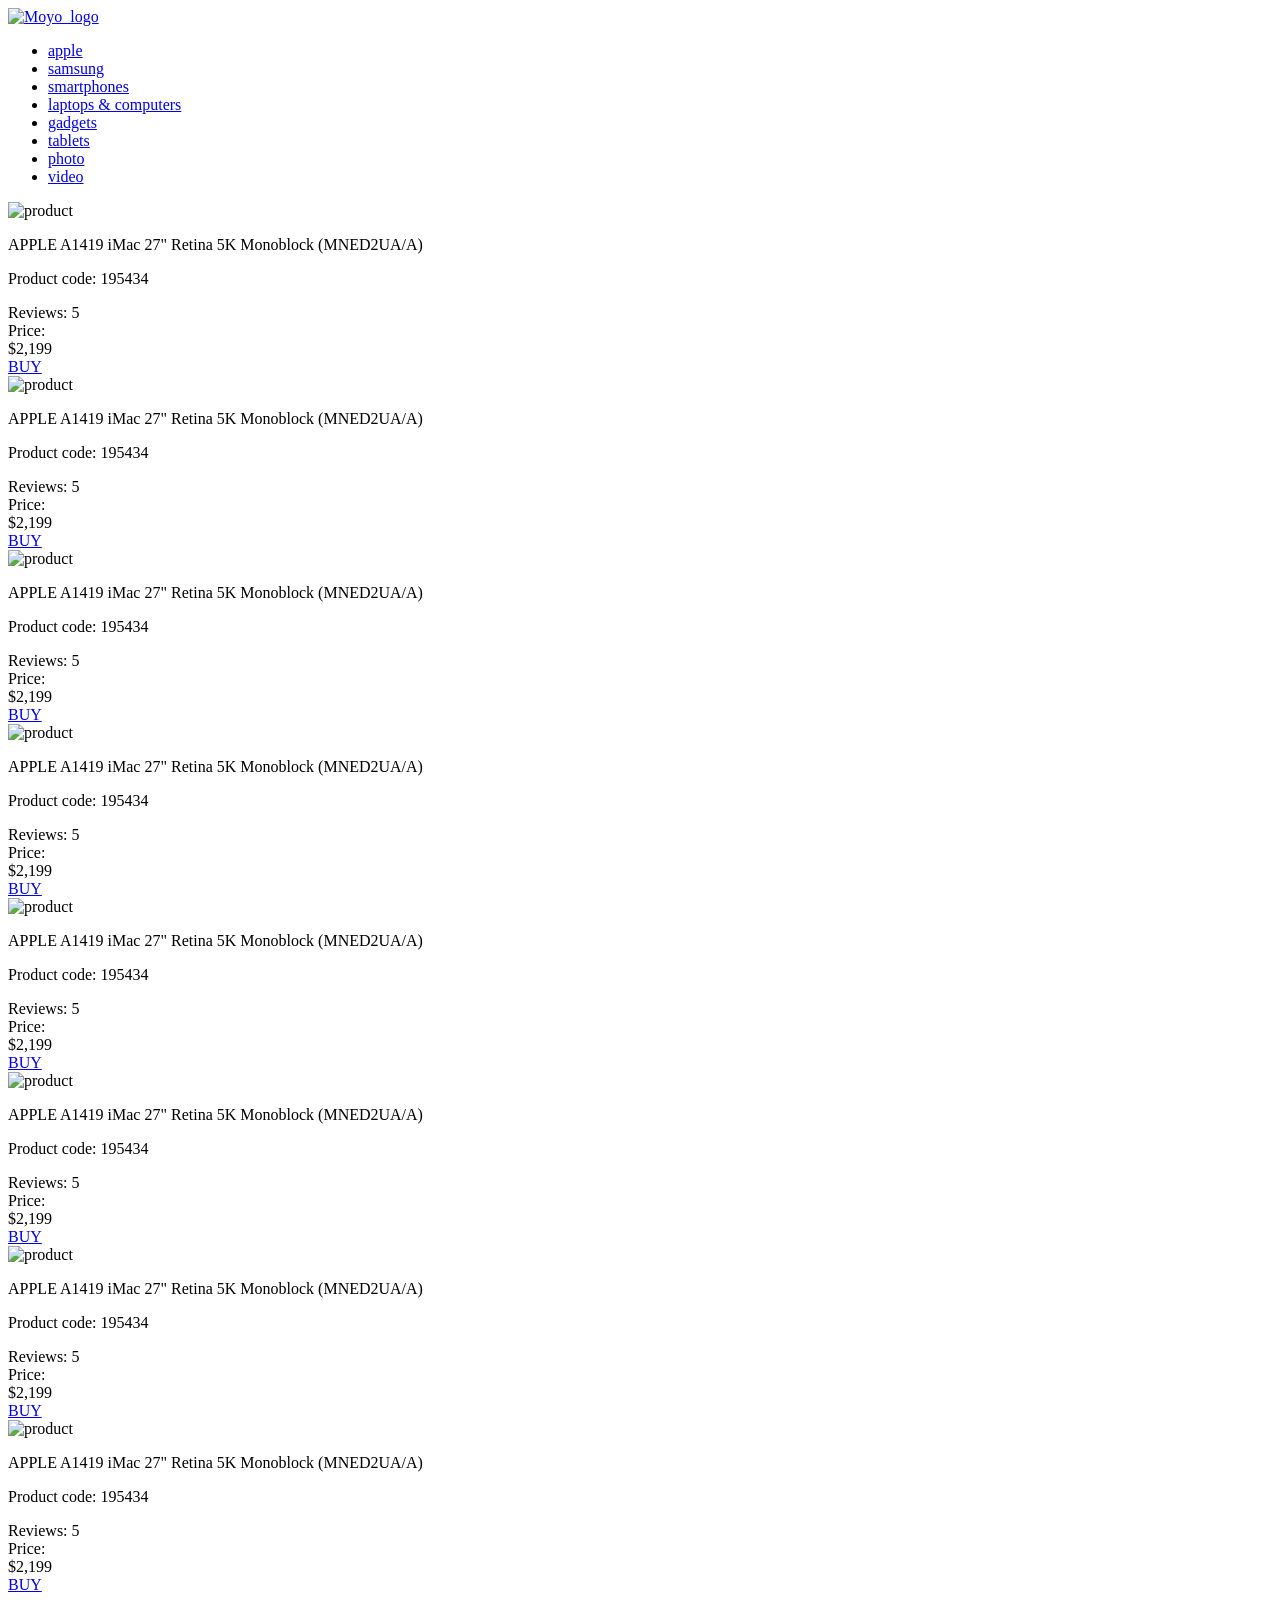
==== src/index.html @ 7978ebcf "first draft" ====
<!-- #region head -->
<!doctype html>
<html lang="en">
  <head>
    <meta charset="UTF-8" />
    <meta
      name="viewport"
      content="width=device-width, initial-scale=1.0"
    />
    <title>Catalog</title>
    <link
      rel="preconnect"
      href="https://fonts.gstatic.com"
    />
    <link
      href="https://fonts.googleapis.com/css2?family=Roboto:wght@400;500;700&display=swap"
      rel="stylesheet"
    />
    <link
      rel="stylesheet"
      href="styles/index.scss"
    />
  </head>
  <!-- #endregion -->
  <body>
    <!-- #region header -->
    <header class="header">
      <a href="https://www.moyo.ua">
        <img
          src="images/logo.png"
          alt="Moyo_logo"
          class="logo"
        />
      </a>
      <nav class="nav">
        <ul class="nav__list">
          <li class="nav__item">
            <a
              href="#apple"
              class="nav__link"
            >
              apple
            </a>
          </li>
          <li class="nav__item">
            <a
              href="#samsung"
              class="nav__link"
            >
              samsung
            </a>
          </li>
          <li class="nav__item">
            <a
              href="#smartphones"
              class="nav__link"
            >
              smartphones
            </a>
          </li>
          <li class="nav__item">
            <a
              href="#laptops&computers"
              class="nav__link is-active"
              data-qa="nav-hover"
            >
              laptops & computers
            </a>
          </li>
          <li class="nav__item">
            <a
              href="#gadgets"
              class="nav__link"
            >
              gadgets
            </a>
          </li>
          <li class="nav__item">
            <a
              href="#tablets"
              class="nav__link"
            >
              tablets
            </a>
          </li>
          <li class="nav__item">
            <a
              href="#photo"
              class="nav__link"
            >
              photo
            </a>
          </li>
          <li class="nav__item">
            <a
              href="#video"
              class="nav__link"
            >
              video
            </a>
          </li>
        </ul>
      </nav>
    </header>
    <!-- #endregion -->
    <!-- #region main -->
    <main class="catalog">
      <!-- #region card 1 -->
      <div
        class="card"
        data-qa="card"
      >
        <img
          src="./images/imac.jpeg"
          alt="product"
          class="card__img"
        />

        <div class="card__content">
          <p class="card__content-title">
            APPLE A1419 iMac 27" Retina 5K Monoblock (MNED2UA/A)
          </p>
          <p class="card__content-code">Product code: 195434</p>
        </div>

        <div class="card__rating-row">
          <div class="stars stars--4">
            <div class="stars__star"></div>
            <div class="stars__star"></div>
            <div class="stars__star"></div>
            <div class="stars__star"></div>
            <div class="stars__star"></div>
          </div>

          <div class="card__reviews">Reviews: 5</div>
        </div>

        <div class="card__footer">
          <div class="card__price-label">Price:</div>

          <div class="card__price-value">$2,199</div>
        </div>

        <a
          href="#"
          class="card__button"
          data-qa="card-hover"
        >
          BUY
        </a>
      </div>
      <!-- #endregion -->
      <!-- #region card 2 -->
      <div class="card">
        <img
          src="./images/imac.jpeg"
          alt="product"
          class="card__img"
        />

        <div class="card__content">
          <p class="card__content-title">
            APPLE A1419 iMac 27" Retina 5K Monoblock (MNED2UA/A)
          </p>
          <p class="card__content-code">Product code: 195434</p>
        </div>

        <div class="card__rating-row">
          <div class="stars stars--4">
            <div class="stars__star"></div>
            <div class="stars__star"></div>
            <div class="stars__star"></div>
            <div class="stars__star"></div>
            <div class="stars__star"></div>
          </div>

          <div class="card__reviews">Reviews: 5</div>
        </div>

        <div class="card__footer">
          <div class="card__price-label">Price:</div>

          <div class="card__price-value">$2,199</div>
        </div>

        <a
          href="#"
          class="card__button"
          data-qa="hover"
        >
          BUY
        </a>
      </div>
      <!-- #endregion -->
      <!-- #region card 3 -->
      <div class="card">
        <img
          src="./images/imac.jpeg"
          alt="product"
          class="card__img"
        />

        <div class="card__content">
          <p class="card__content-title">
            APPLE A1419 iMac 27" Retina 5K Monoblock (MNED2UA/A)
          </p>
          <p class="card__content-code">Product code: 195434</p>
        </div>

        <div class="card__rating-row">
          <div class="stars stars--4">
            <div class="stars__star"></div>
            <div class="stars__star"></div>
            <div class="stars__star"></div>
            <div class="stars__star"></div>
            <div class="stars__star"></div>
          </div>

          <div class="card__reviews">Reviews: 5</div>
        </div>

        <div class="card__footer">
          <div class="card__price-label">Price:</div>

          <div class="card__price-value">$2,199</div>
        </div>

        <a
          href="#"
          class="card__button"
          data-qa="hover"
        >
          BUY
        </a>
      </div>
      <!-- #endregion -->
      <!-- #region card 4 -->
      <div class="card">
        <img
          src="./images/imac.jpeg"
          alt="product"
          class="card__img"
        />

        <div class="card__content">
          <p class="card__content-title">
            APPLE A1419 iMac 27" Retina 5K Monoblock (MNED2UA/A)
          </p>
          <p class="card__content-code">Product code: 195434</p>
        </div>

        <div class="card__rating-row">
          <div class="stars stars--4">
            <div class="stars__star"></div>
            <div class="stars__star"></div>
            <div class="stars__star"></div>
            <div class="stars__star"></div>
            <div class="stars__star"></div>
          </div>

          <div class="card__reviews">Reviews: 5</div>
        </div>

        <div class="card__footer">
          <div class="card__price-label">Price:</div>

          <div class="card__price-value">$2,199</div>
        </div>

        <a
          href="#"
          class="card__button"
          data-qa="hover"
        >
          BUY
        </a>
      </div>
      <!-- #endregion -->
      <!-- #region card 5 -->
      <div class="card">
        <img
          src="./images/imac.jpeg"
          alt="product"
          class="card__img"
        />

        <div class="card__content">
          <p class="card__content-title">
            APPLE A1419 iMac 27" Retina 5K Monoblock (MNED2UA/A)
          </p>
          <p class="card__content-code">Product code: 195434</p>
        </div>

        <div class="card__rating-row">
          <div class="stars stars--4">
            <div class="stars__star"></div>
            <div class="stars__star"></div>
            <div class="stars__star"></div>
            <div class="stars__star"></div>
            <div class="stars__star"></div>
          </div>

          <div class="card__reviews">Reviews: 5</div>
        </div>

        <div class="card__footer">
          <div class="card__price-label">Price:</div>

          <div class="card__price-value">$2,199</div>
        </div>

        <a
          href="#"
          class="card__button"
          data-qa="hover"
        >
          BUY
        </a>
      </div>
      <!-- #endregion -->
      <!-- #region card 6 -->
      <div class="card">
        <img
          src="./images/imac.jpeg"
          alt="product"
          class="card__img"
        />

        <div class="card__content">
          <p class="card__content-title">
            APPLE A1419 iMac 27" Retina 5K Monoblock (MNED2UA/A)
          </p>
          <p class="card__content-code">Product code: 195434</p>
        </div>

        <div class="card__rating-row">
          <div class="stars stars--4">
            <div class="stars__star"></div>
            <div class="stars__star"></div>
            <div class="stars__star"></div>
            <div class="stars__star"></div>
            <div class="stars__star"></div>
          </div>

          <div class="card__reviews">Reviews: 5</div>
        </div>

        <div class="card__footer">
          <div class="card__price-label">Price:</div>

          <div class="card__price-value">$2,199</div>
        </div>

        <a
          href="#"
          class="card__button"
          data-qa="hover"
        >
          BUY
        </a>
      </div>
      <!-- #endregion -->
      <!-- #region card 7 -->
      <div class="card">
        <img
          src="./images/imac.jpeg"
          alt="product"
          class="card__img"
        />

        <div class="card__content">
          <p class="card__content-title">
            APPLE A1419 iMac 27" Retina 5K Monoblock (MNED2UA/A)
          </p>
          <p class="card__content-code">Product code: 195434</p>
        </div>

        <div class="card__rating-row">
          <div class="stars stars--4">
            <div class="stars__star"></div>
            <div class="stars__star"></div>
            <div class="stars__star"></div>
            <div class="stars__star"></div>
            <div class="stars__star"></div>
          </div>

          <div class="card__reviews">Reviews: 5</div>
        </div>

        <div class="card__footer">
          <div class="card__price-label">Price:</div>

          <div class="card__price-value">$2,199</div>
        </div>

        <a
          href="#"
          class="card__button"
          data-qa="hover"
        >
          BUY
        </a>
      </div>
      <!-- #endregion -->
      <!-- #region card 8 -->
      <div class="card">
        <img
          src="./images/imac.jpeg"
          alt="product"
          class="card__img"
        />

        <div class="card__content">
          <p class="card__content-title">
            APPLE A1419 iMac 27" Retina 5K Monoblock (MNED2UA/A)
          </p>
          <p class="card__content-code">Product code: 195434</p>
        </div>

        <div class="card__rating-row">
          <div class="stars stars--4">
            <div class="stars__star"></div>
            <div class="stars__star"></div>
            <div class="stars__star"></div>
            <div class="stars__star"></div>
            <div class="stars__star"></div>
          </div>

          <div class="card__reviews">Reviews: 5</div>
        </div>

        <div class="card__footer">
          <div class="card__price-label">Price:</div>

          <div class="card__price-value">$2,199</div>
        </div>

        <a
          href="#"
          class="card__button"
          data-qa="hover"
        >
          BUY
        </a>
      </div>
      <!-- #endregion -->
    </main>
    <!-- #endregion -->
  </body>
</html>
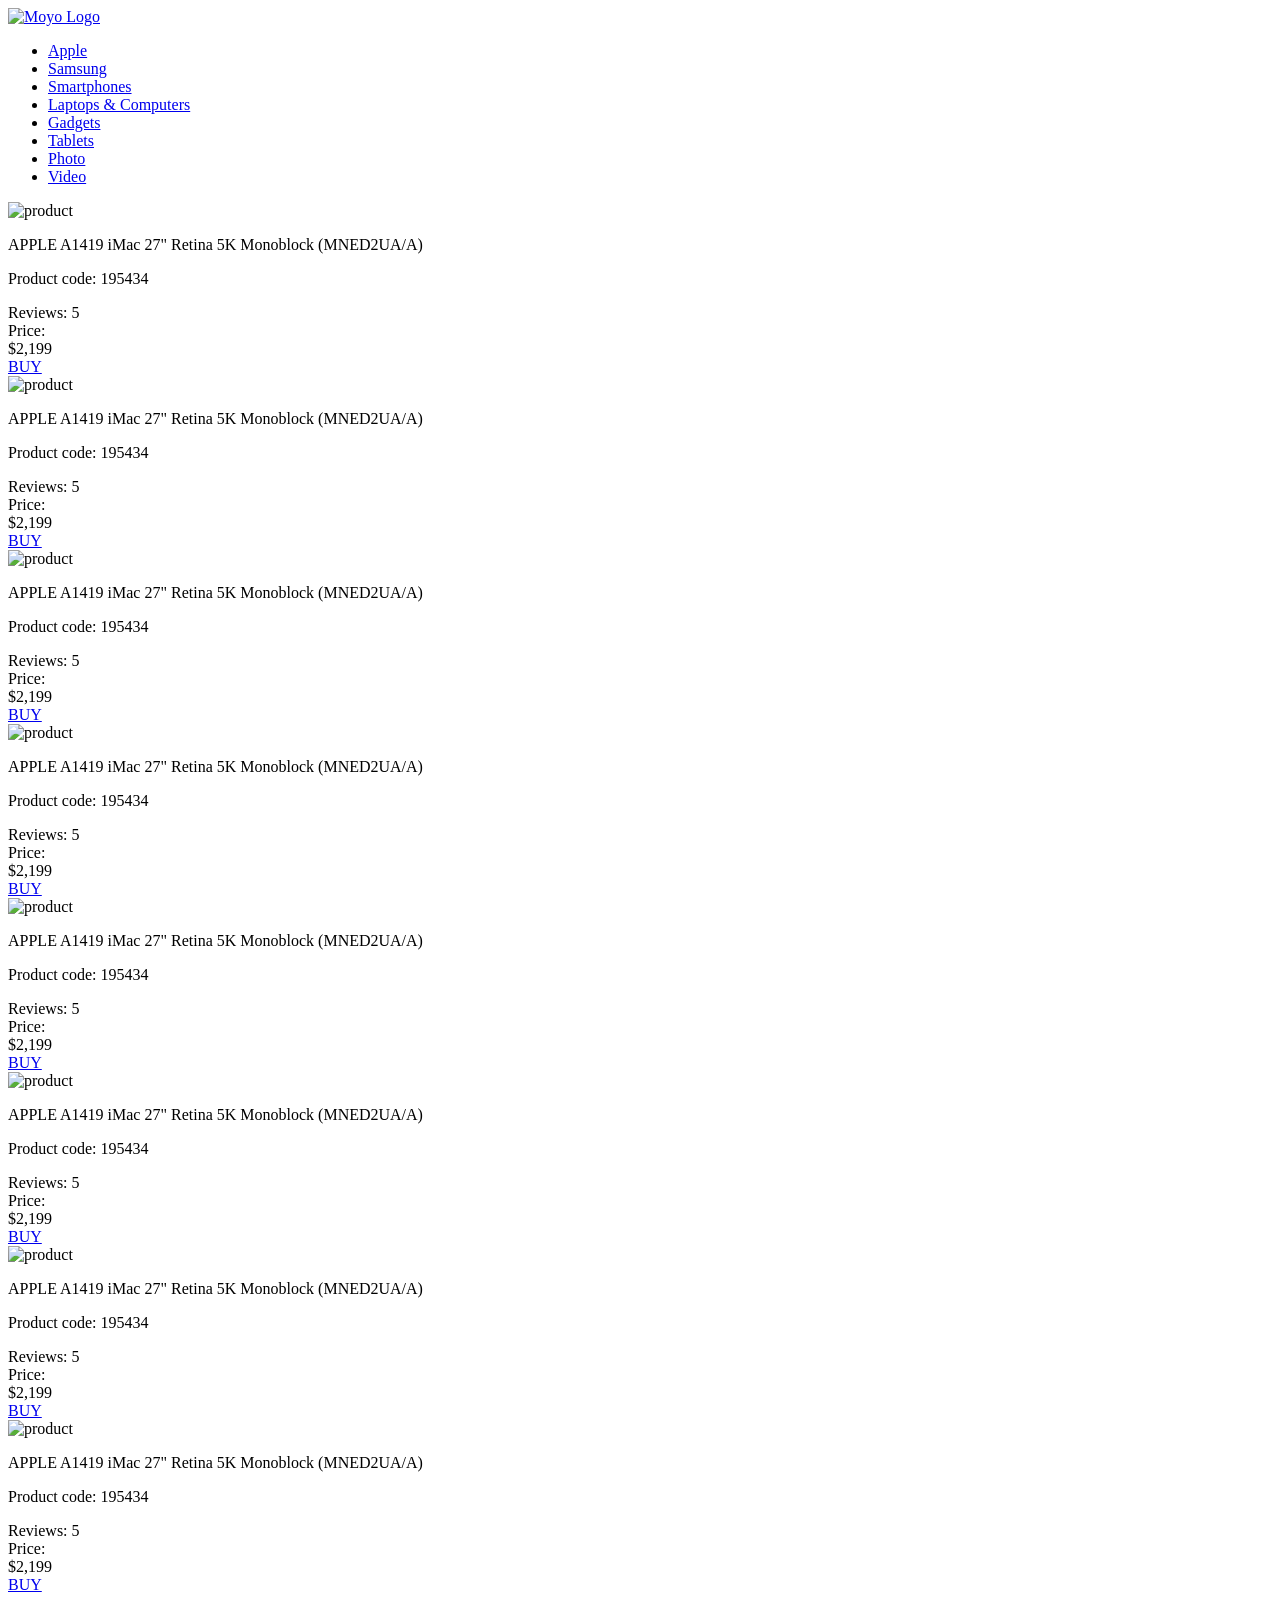
==== commit dfe6887e: "fixes" ====
--- a/src/index.html
+++ b/src/index.html
@@ -25,78 +25,89 @@
   <body>
     <!-- #region header -->
     <header class="header">
-      <a href="https://www.moyo.ua">
+      <a
+        href="#top"
+        class="header__logo"
+      >
         <img
           src="images/logo.png"
-          alt="Moyo_logo"
-          class="logo"
+          alt="Moyo Logo"
+          class="header__img"
         />
       </a>
+
       <nav class="nav">
         <ul class="nav__list">
           <li class="nav__item">
             <a
               href="#apple"
-              class="nav__link"
-            >
-              apple
-            </a>
-          </li>
+              class="is-active nav__link"
+            >
+              Apple
+            </a>
+          </li>
+
           <li class="nav__item">
             <a
               href="#samsung"
               class="nav__link"
             >
-              samsung
-            </a>
-          </li>
+              Samsung
+            </a>
+          </li>
+
           <li class="nav__item">
             <a
               href="#smartphones"
               class="nav__link"
             >
-              smartphones
-            </a>
-          </li>
+              Smartphones
+            </a>
+          </li>
+
           <li class="nav__item">
             <a
               href="#laptops&computers"
-              class="nav__link is-active"
+              class="nav__link"
               data-qa="nav-hover"
             >
-              laptops & computers
-            </a>
-          </li>
+              Laptops & Computers
+            </a>
+          </li>
+
           <li class="nav__item">
             <a
               href="#gadgets"
               class="nav__link"
             >
-              gadgets
-            </a>
-          </li>
+              Gadgets
+            </a>
+          </li>
+
           <li class="nav__item">
             <a
               href="#tablets"
               class="nav__link"
             >
-              tablets
-            </a>
-          </li>
+              Tablets
+            </a>
+          </li>
+
           <li class="nav__item">
             <a
               href="#photo"
               class="nav__link"
             >
-              photo
-            </a>
-          </li>
+              Photo
+            </a>
+          </li>
+
           <li class="nav__item">
             <a
               href="#video"
               class="nav__link"
             >
-              video
+              Video
             </a>
           </li>
         </ul>
@@ -105,9 +116,8 @@
     <!-- #endregion -->
     <!-- #region main -->
     <main class="catalog">
-      <!-- #region card 1 -->
       <div
-        class="card"
+        class="catalog__item card"
         data-qa="card"
       >
         <img
@@ -132,7 +142,7 @@
             <div class="stars__star"></div>
           </div>
 
-          <div class="card__reviews">Reviews: 5</div>
+          <div class="card__revies">Reviews: 5</div>
         </div>
 
         <div class="card__footer">
@@ -149,301 +159,279 @@
           BUY
         </a>
       </div>
-      <!-- #endregion -->
-      <!-- #region card 2 -->
-      <div class="card">
-        <img
-          src="./images/imac.jpeg"
-          alt="product"
-          class="card__img"
-        />
-
-        <div class="card__content">
-          <p class="card__content-title">
-            APPLE A1419 iMac 27" Retina 5K Monoblock (MNED2UA/A)
-          </p>
-          <p class="card__content-code">Product code: 195434</p>
-        </div>
-
-        <div class="card__rating-row">
-          <div class="stars stars--4">
-            <div class="stars__star"></div>
-            <div class="stars__star"></div>
-            <div class="stars__star"></div>
-            <div class="stars__star"></div>
-            <div class="stars__star"></div>
-          </div>
-
-          <div class="card__reviews">Reviews: 5</div>
-        </div>
-
-        <div class="card__footer">
-          <div class="card__price-label">Price:</div>
-
-          <div class="card__price-value">$2,199</div>
-        </div>
-
-        <a
-          href="#"
-          class="card__button"
-          data-qa="hover"
-        >
-          BUY
-        </a>
-      </div>
-      <!-- #endregion -->
-      <!-- #region card 3 -->
-      <div class="card">
-        <img
-          src="./images/imac.jpeg"
-          alt="product"
-          class="card__img"
-        />
-
-        <div class="card__content">
-          <p class="card__content-title">
-            APPLE A1419 iMac 27" Retina 5K Monoblock (MNED2UA/A)
-          </p>
-          <p class="card__content-code">Product code: 195434</p>
-        </div>
-
-        <div class="card__rating-row">
-          <div class="stars stars--4">
-            <div class="stars__star"></div>
-            <div class="stars__star"></div>
-            <div class="stars__star"></div>
-            <div class="stars__star"></div>
-            <div class="stars__star"></div>
-          </div>
-
-          <div class="card__reviews">Reviews: 5</div>
-        </div>
-
-        <div class="card__footer">
-          <div class="card__price-label">Price:</div>
-
-          <div class="card__price-value">$2,199</div>
-        </div>
-
-        <a
-          href="#"
-          class="card__button"
-          data-qa="hover"
-        >
-          BUY
-        </a>
-      </div>
-      <!-- #endregion -->
-      <!-- #region card 4 -->
-      <div class="card">
-        <img
-          src="./images/imac.jpeg"
-          alt="product"
-          class="card__img"
-        />
-
-        <div class="card__content">
-          <p class="card__content-title">
-            APPLE A1419 iMac 27" Retina 5K Monoblock (MNED2UA/A)
-          </p>
-          <p class="card__content-code">Product code: 195434</p>
-        </div>
-
-        <div class="card__rating-row">
-          <div class="stars stars--4">
-            <div class="stars__star"></div>
-            <div class="stars__star"></div>
-            <div class="stars__star"></div>
-            <div class="stars__star"></div>
-            <div class="stars__star"></div>
-          </div>
-
-          <div class="card__reviews">Reviews: 5</div>
-        </div>
-
-        <div class="card__footer">
-          <div class="card__price-label">Price:</div>
-
-          <div class="card__price-value">$2,199</div>
-        </div>
-
-        <a
-          href="#"
-          class="card__button"
-          data-qa="hover"
-        >
-          BUY
-        </a>
-      </div>
-      <!-- #endregion -->
-      <!-- #region card 5 -->
-      <div class="card">
-        <img
-          src="./images/imac.jpeg"
-          alt="product"
-          class="card__img"
-        />
-
-        <div class="card__content">
-          <p class="card__content-title">
-            APPLE A1419 iMac 27" Retina 5K Monoblock (MNED2UA/A)
-          </p>
-          <p class="card__content-code">Product code: 195434</p>
-        </div>
-
-        <div class="card__rating-row">
-          <div class="stars stars--4">
-            <div class="stars__star"></div>
-            <div class="stars__star"></div>
-            <div class="stars__star"></div>
-            <div class="stars__star"></div>
-            <div class="stars__star"></div>
-          </div>
-
-          <div class="card__reviews">Reviews: 5</div>
-        </div>
-
-        <div class="card__footer">
-          <div class="card__price-label">Price:</div>
-
-          <div class="card__price-value">$2,199</div>
-        </div>
-
-        <a
-          href="#"
-          class="card__button"
-          data-qa="hover"
-        >
-          BUY
-        </a>
-      </div>
-      <!-- #endregion -->
-      <!-- #region card 6 -->
-      <div class="card">
-        <img
-          src="./images/imac.jpeg"
-          alt="product"
-          class="card__img"
-        />
-
-        <div class="card__content">
-          <p class="card__content-title">
-            APPLE A1419 iMac 27" Retina 5K Monoblock (MNED2UA/A)
-          </p>
-          <p class="card__content-code">Product code: 195434</p>
-        </div>
-
-        <div class="card__rating-row">
-          <div class="stars stars--4">
-            <div class="stars__star"></div>
-            <div class="stars__star"></div>
-            <div class="stars__star"></div>
-            <div class="stars__star"></div>
-            <div class="stars__star"></div>
-          </div>
-
-          <div class="card__reviews">Reviews: 5</div>
-        </div>
-
-        <div class="card__footer">
-          <div class="card__price-label">Price:</div>
-
-          <div class="card__price-value">$2,199</div>
-        </div>
-
-        <a
-          href="#"
-          class="card__button"
-          data-qa="hover"
-        >
-          BUY
-        </a>
-      </div>
-      <!-- #endregion -->
-      <!-- #region card 7 -->
-      <div class="card">
-        <img
-          src="./images/imac.jpeg"
-          alt="product"
-          class="card__img"
-        />
-
-        <div class="card__content">
-          <p class="card__content-title">
-            APPLE A1419 iMac 27" Retina 5K Monoblock (MNED2UA/A)
-          </p>
-          <p class="card__content-code">Product code: 195434</p>
-        </div>
-
-        <div class="card__rating-row">
-          <div class="stars stars--4">
-            <div class="stars__star"></div>
-            <div class="stars__star"></div>
-            <div class="stars__star"></div>
-            <div class="stars__star"></div>
-            <div class="stars__star"></div>
-          </div>
-
-          <div class="card__reviews">Reviews: 5</div>
-        </div>
-
-        <div class="card__footer">
-          <div class="card__price-label">Price:</div>
-
-          <div class="card__price-value">$2,199</div>
-        </div>
-
-        <a
-          href="#"
-          class="card__button"
-          data-qa="hover"
-        >
-          BUY
-        </a>
-      </div>
-      <!-- #endregion -->
-      <!-- #region card 8 -->
-      <div class="card">
-        <img
-          src="./images/imac.jpeg"
-          alt="product"
-          class="card__img"
-        />
-
-        <div class="card__content">
-          <p class="card__content-title">
-            APPLE A1419 iMac 27" Retina 5K Monoblock (MNED2UA/A)
-          </p>
-          <p class="card__content-code">Product code: 195434</p>
-        </div>
-
-        <div class="card__rating-row">
-          <div class="stars stars--4">
-            <div class="stars__star"></div>
-            <div class="stars__star"></div>
-            <div class="stars__star"></div>
-            <div class="stars__star"></div>
-            <div class="stars__star"></div>
-          </div>
-
-          <div class="card__reviews">Reviews: 5</div>
-        </div>
-
-        <div class="card__footer">
-          <div class="card__price-label">Price:</div>
-
-          <div class="card__price-value">$2,199</div>
-        </div>
-
-        <a
-          href="#"
-          class="card__button"
-          data-qa="hover"
-        >
-          BUY
-        </a>
-      </div>
-      <!-- #endregion -->
+      <div class="catalog__item card">
+        <img
+          src="./images/imac.jpeg"
+          alt="product"
+          class="card__img"
+        />
+
+        <div class="card__content">
+          <p class="card__content-title">
+            APPLE A1419 iMac 27" Retina 5K Monoblock (MNED2UA/A)
+          </p>
+          <p class="card__content-code">Product code: 195434</p>
+        </div>
+
+        <div class="card__rating-row">
+          <div class="stars stars--4">
+            <div class="stars__star"></div>
+            <div class="stars__star"></div>
+            <div class="stars__star"></div>
+            <div class="stars__star"></div>
+            <div class="stars__star"></div>
+          </div>
+
+          <div class="card__revies">Reviews: 5</div>
+        </div>
+
+        <div class="card__footer">
+          <div class="card__price-label">Price:</div>
+
+          <div class="card__price-value">$2,199</div>
+        </div>
+
+        <a
+          href="#"
+          class="card__button"
+        >
+          BUY
+        </a>
+      </div>
+      <div class="catalog__item card">
+        <img
+          src="./images/imac.jpeg"
+          alt="product"
+          class="card__img"
+        />
+
+        <div class="card__content">
+          <p class="card__content-title">
+            APPLE A1419 iMac 27" Retina 5K Monoblock (MNED2UA/A)
+          </p>
+          <p class="card__content-code">Product code: 195434</p>
+        </div>
+
+        <div class="card__rating-row">
+          <div class="stars stars--4">
+            <div class="stars__star"></div>
+            <div class="stars__star"></div>
+            <div class="stars__star"></div>
+            <div class="stars__star"></div>
+            <div class="stars__star"></div>
+          </div>
+
+          <div class="card__revies">Reviews: 5</div>
+        </div>
+
+        <div class="card__footer">
+          <div class="card__price-label">Price:</div>
+
+          <div class="card__price-value">$2,199</div>
+        </div>
+
+        <a
+          href="#"
+          class="card__button"
+        >
+          BUY
+        </a>
+      </div>
+      <div class="catalog__item card">
+        <img
+          src="./images/imac.jpeg"
+          alt="product"
+          class="card__img"
+        />
+
+        <div class="card__content">
+          <p class="card__content-title">
+            APPLE A1419 iMac 27" Retina 5K Monoblock (MNED2UA/A)
+          </p>
+          <p class="card__content-code">Product code: 195434</p>
+        </div>
+
+        <div class="card__rating-row">
+          <div class="stars stars--4">
+            <div class="stars__star"></div>
+            <div class="stars__star"></div>
+            <div class="stars__star"></div>
+            <div class="stars__star"></div>
+            <div class="stars__star"></div>
+          </div>
+
+          <div class="card__revies">Reviews: 5</div>
+        </div>
+
+        <div class="card__footer">
+          <div class="card__price-label">Price:</div>
+
+          <div class="card__price-value">$2,199</div>
+        </div>
+
+        <a
+          href="#"
+          class="card__button"
+        >
+          BUY
+        </a>
+      </div>
+      <div class="catalog__item card">
+        <img
+          src="./images/imac.jpeg"
+          alt="product"
+          class="card__img"
+        />
+
+        <div class="card__content">
+          <p class="card__content-title">
+            APPLE A1419 iMac 27" Retina 5K Monoblock (MNED2UA/A)
+          </p>
+          <p class="card__content-code">Product code: 195434</p>
+        </div>
+
+        <div class="card__rating-row">
+          <div class="stars stars--4">
+            <div class="stars__star"></div>
+            <div class="stars__star"></div>
+            <div class="stars__star"></div>
+            <div class="stars__star"></div>
+            <div class="stars__star"></div>
+          </div>
+
+          <div class="card__revies">Reviews: 5</div>
+        </div>
+
+        <div class="card__footer">
+          <div class="card__price-label">Price:</div>
+
+          <div class="card__price-value">$2,199</div>
+        </div>
+
+        <a
+          href="#"
+          class="card__button"
+        >
+          BUY
+        </a>
+      </div>
+      <div class="catalog__item card">
+        <img
+          src="./images/imac.jpeg"
+          alt="product"
+          class="card__img"
+        />
+
+        <div class="card__content">
+          <p class="card__content-title">
+            APPLE A1419 iMac 27" Retina 5K Monoblock (MNED2UA/A)
+          </p>
+          <p class="card__content-code">Product code: 195434</p>
+        </div>
+
+        <div class="card__rating-row">
+          <div class="stars stars--4">
+            <div class="stars__star"></div>
+            <div class="stars__star"></div>
+            <div class="stars__star"></div>
+            <div class="stars__star"></div>
+            <div class="stars__star"></div>
+          </div>
+
+          <div class="card__revies">Reviews: 5</div>
+        </div>
+
+        <div class="card__footer">
+          <div class="card__price-label">Price:</div>
+
+          <div class="card__price-value">$2,199</div>
+        </div>
+
+        <a
+          href="#"
+          class="card__button"
+        >
+          BUY
+        </a>
+      </div>
+      <div class="catalog__item card">
+        <img
+          src="./images/imac.jpeg"
+          alt="product"
+          class="card__img"
+        />
+
+        <div class="card__content">
+          <p class="card__content-title">
+            APPLE A1419 iMac 27" Retina 5K Monoblock (MNED2UA/A)
+          </p>
+          <p class="card__content-code">Product code: 195434</p>
+        </div>
+
+        <div class="card__rating-row">
+          <div class="stars stars--4">
+            <div class="stars__star"></div>
+            <div class="stars__star"></div>
+            <div class="stars__star"></div>
+            <div class="stars__star"></div>
+            <div class="stars__star"></div>
+          </div>
+
+          <div class="card__revies">Reviews: 5</div>
+        </div>
+
+        <div class="card__footer">
+          <div class="card__price-label">Price:</div>
+
+          <div class="card__price-value">$2,199</div>
+        </div>
+
+        <a
+          href="#"
+          class="card__button"
+        >
+          BUY
+        </a>
+      </div>
+      <div class="catalog__item card">
+        <img
+          src="./images/imac.jpeg"
+          alt="product"
+          class="card__img"
+        />
+
+        <div class="card__content">
+          <p class="card__content-title">
+            APPLE A1419 iMac 27" Retina 5K Monoblock (MNED2UA/A)
+          </p>
+          <p class="card__content-code">Product code: 195434</p>
+        </div>
+
+        <div class="card__rating-row">
+          <div class="stars stars--4">
+            <div class="stars__star"></div>
+            <div class="stars__star"></div>
+            <div class="stars__star"></div>
+            <div class="stars__star"></div>
+            <div class="stars__star"></div>
+          </div>
+
+          <div class="card__revies">Reviews: 5</div>
+        </div>
+
+        <div class="card__footer">
+          <div class="card__price-label">Price:</div>
+
+          <div class="card__price-value">$2,199</div>
+        </div>
+
+        <a
+          href="#"
+          class="card__button"
+        >
+          BUY
+        </a>
+      </div>
     </main>
     <!-- #endregion -->
   </body>
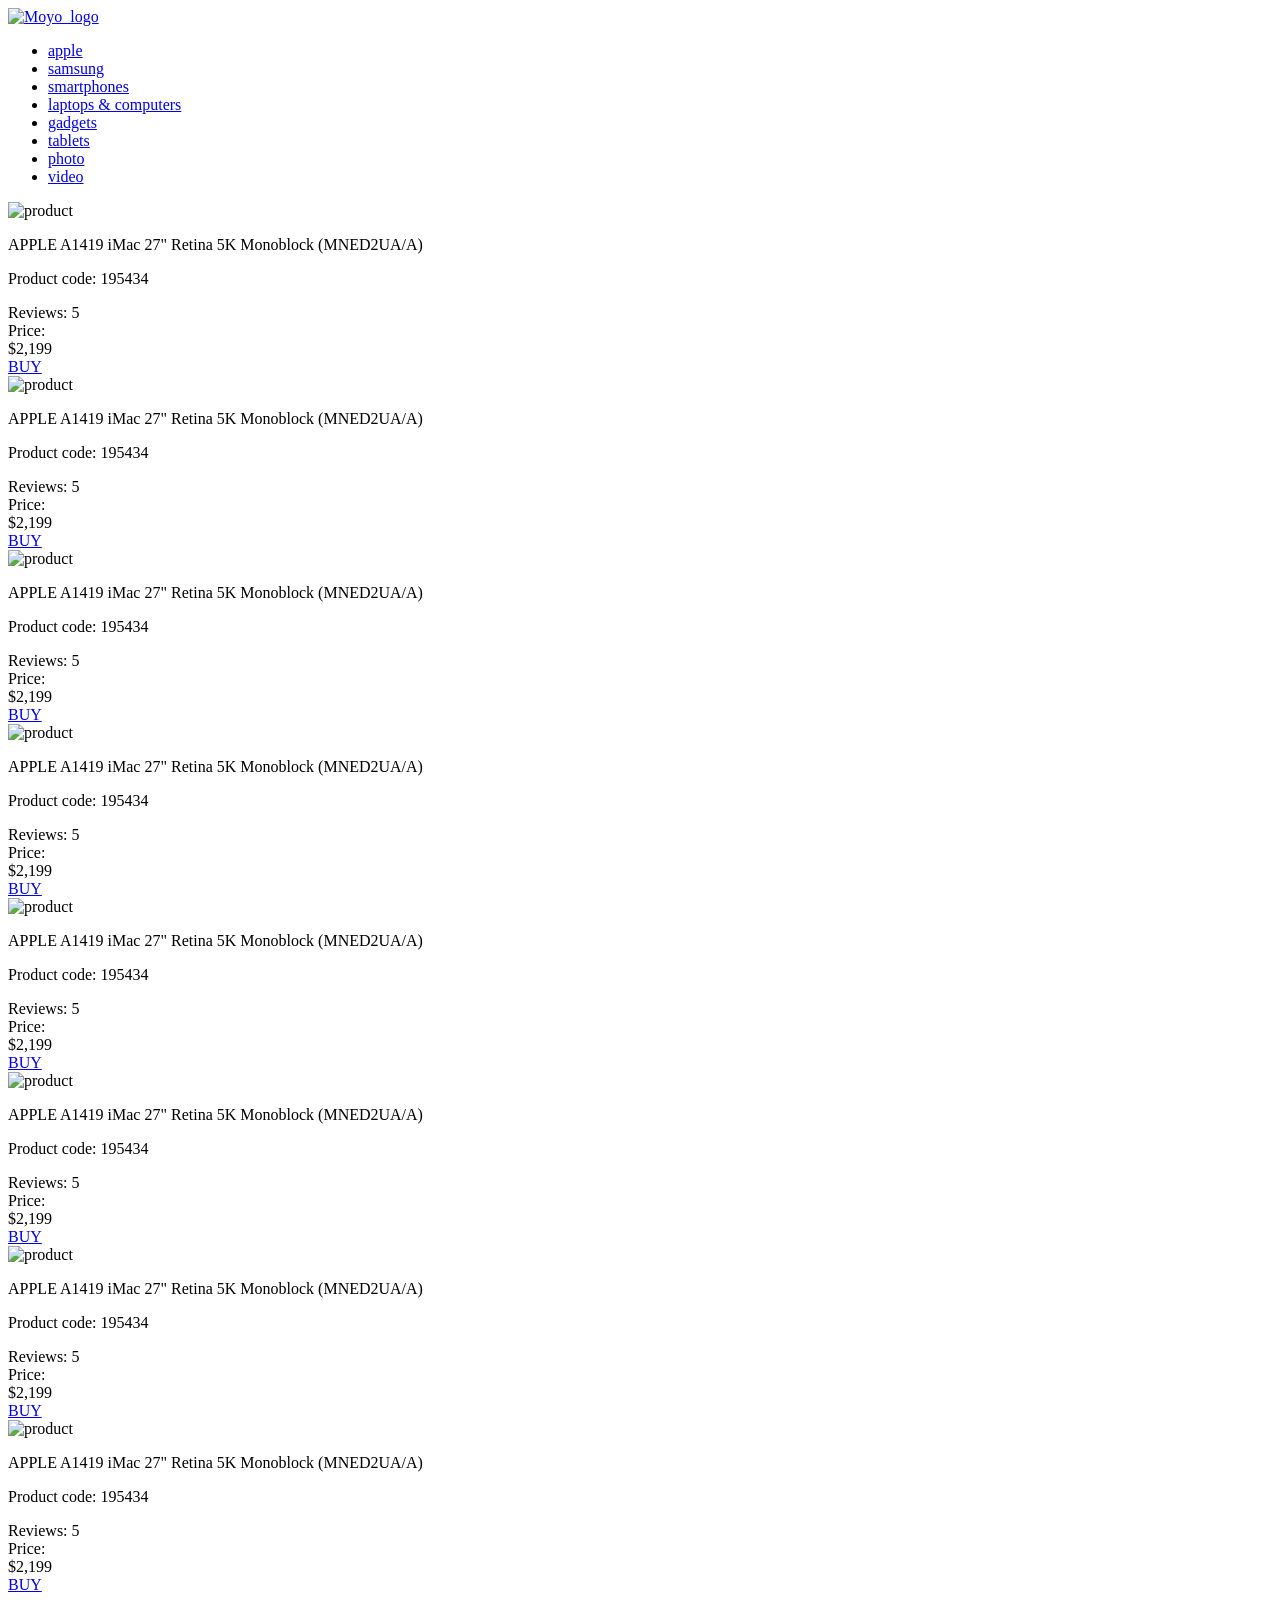
==== commit 4fe8d956: "Revert "fixes" This reverts commit dfe6887effef0a6bdaf6e333438b1a74b8dfe3c7." ====
--- a/src/index.html
+++ b/src/index.html
@@ -25,89 +25,78 @@
   <body>
     <!-- #region header -->
     <header class="header">
-      <a
-        href="#top"
-        class="header__logo"
-      >
+      <a href="https://www.moyo.ua">
         <img
           src="images/logo.png"
-          alt="Moyo Logo"
-          class="header__img"
+          alt="Moyo_logo"
+          class="logo"
         />
       </a>
-
       <nav class="nav">
         <ul class="nav__list">
           <li class="nav__item">
             <a
               href="#apple"
-              class="is-active nav__link"
-            >
-              Apple
-            </a>
-          </li>
-
+              class="nav__link"
+            >
+              apple
+            </a>
+          </li>
           <li class="nav__item">
             <a
               href="#samsung"
               class="nav__link"
             >
-              Samsung
-            </a>
-          </li>
-
+              samsung
+            </a>
+          </li>
           <li class="nav__item">
             <a
               href="#smartphones"
               class="nav__link"
             >
-              Smartphones
-            </a>
-          </li>
-
+              smartphones
+            </a>
+          </li>
           <li class="nav__item">
             <a
               href="#laptops&computers"
-              class="nav__link"
+              class="nav__link is-active"
               data-qa="nav-hover"
             >
-              Laptops & Computers
-            </a>
-          </li>
-
+              laptops & computers
+            </a>
+          </li>
           <li class="nav__item">
             <a
               href="#gadgets"
               class="nav__link"
             >
-              Gadgets
-            </a>
-          </li>
-
+              gadgets
+            </a>
+          </li>
           <li class="nav__item">
             <a
               href="#tablets"
               class="nav__link"
             >
-              Tablets
-            </a>
-          </li>
-
+              tablets
+            </a>
+          </li>
           <li class="nav__item">
             <a
               href="#photo"
               class="nav__link"
             >
-              Photo
-            </a>
-          </li>
-
+              photo
+            </a>
+          </li>
           <li class="nav__item">
             <a
               href="#video"
               class="nav__link"
             >
-              Video
+              video
             </a>
           </li>
         </ul>
@@ -116,8 +105,9 @@
     <!-- #endregion -->
     <!-- #region main -->
     <main class="catalog">
+      <!-- #region card 1 -->
       <div
-        class="catalog__item card"
+        class="card"
         data-qa="card"
       >
         <img
@@ -142,7 +132,7 @@
             <div class="stars__star"></div>
           </div>
 
-          <div class="card__revies">Reviews: 5</div>
+          <div class="card__reviews">Reviews: 5</div>
         </div>
 
         <div class="card__footer">
@@ -159,279 +149,301 @@
           BUY
         </a>
       </div>
-      <div class="catalog__item card">
-        <img
-          src="./images/imac.jpeg"
-          alt="product"
-          class="card__img"
-        />
-
-        <div class="card__content">
-          <p class="card__content-title">
-            APPLE A1419 iMac 27" Retina 5K Monoblock (MNED2UA/A)
-          </p>
-          <p class="card__content-code">Product code: 195434</p>
-        </div>
-
-        <div class="card__rating-row">
-          <div class="stars stars--4">
-            <div class="stars__star"></div>
-            <div class="stars__star"></div>
-            <div class="stars__star"></div>
-            <div class="stars__star"></div>
-            <div class="stars__star"></div>
-          </div>
-
-          <div class="card__revies">Reviews: 5</div>
-        </div>
-
-        <div class="card__footer">
-          <div class="card__price-label">Price:</div>
-
-          <div class="card__price-value">$2,199</div>
-        </div>
-
-        <a
-          href="#"
-          class="card__button"
-        >
-          BUY
-        </a>
-      </div>
-      <div class="catalog__item card">
-        <img
-          src="./images/imac.jpeg"
-          alt="product"
-          class="card__img"
-        />
-
-        <div class="card__content">
-          <p class="card__content-title">
-            APPLE A1419 iMac 27" Retina 5K Monoblock (MNED2UA/A)
-          </p>
-          <p class="card__content-code">Product code: 195434</p>
-        </div>
-
-        <div class="card__rating-row">
-          <div class="stars stars--4">
-            <div class="stars__star"></div>
-            <div class="stars__star"></div>
-            <div class="stars__star"></div>
-            <div class="stars__star"></div>
-            <div class="stars__star"></div>
-          </div>
-
-          <div class="card__revies">Reviews: 5</div>
-        </div>
-
-        <div class="card__footer">
-          <div class="card__price-label">Price:</div>
-
-          <div class="card__price-value">$2,199</div>
-        </div>
-
-        <a
-          href="#"
-          class="card__button"
-        >
-          BUY
-        </a>
-      </div>
-      <div class="catalog__item card">
-        <img
-          src="./images/imac.jpeg"
-          alt="product"
-          class="card__img"
-        />
-
-        <div class="card__content">
-          <p class="card__content-title">
-            APPLE A1419 iMac 27" Retina 5K Monoblock (MNED2UA/A)
-          </p>
-          <p class="card__content-code">Product code: 195434</p>
-        </div>
-
-        <div class="card__rating-row">
-          <div class="stars stars--4">
-            <div class="stars__star"></div>
-            <div class="stars__star"></div>
-            <div class="stars__star"></div>
-            <div class="stars__star"></div>
-            <div class="stars__star"></div>
-          </div>
-
-          <div class="card__revies">Reviews: 5</div>
-        </div>
-
-        <div class="card__footer">
-          <div class="card__price-label">Price:</div>
-
-          <div class="card__price-value">$2,199</div>
-        </div>
-
-        <a
-          href="#"
-          class="card__button"
-        >
-          BUY
-        </a>
-      </div>
-      <div class="catalog__item card">
-        <img
-          src="./images/imac.jpeg"
-          alt="product"
-          class="card__img"
-        />
-
-        <div class="card__content">
-          <p class="card__content-title">
-            APPLE A1419 iMac 27" Retina 5K Monoblock (MNED2UA/A)
-          </p>
-          <p class="card__content-code">Product code: 195434</p>
-        </div>
-
-        <div class="card__rating-row">
-          <div class="stars stars--4">
-            <div class="stars__star"></div>
-            <div class="stars__star"></div>
-            <div class="stars__star"></div>
-            <div class="stars__star"></div>
-            <div class="stars__star"></div>
-          </div>
-
-          <div class="card__revies">Reviews: 5</div>
-        </div>
-
-        <div class="card__footer">
-          <div class="card__price-label">Price:</div>
-
-          <div class="card__price-value">$2,199</div>
-        </div>
-
-        <a
-          href="#"
-          class="card__button"
-        >
-          BUY
-        </a>
-      </div>
-      <div class="catalog__item card">
-        <img
-          src="./images/imac.jpeg"
-          alt="product"
-          class="card__img"
-        />
-
-        <div class="card__content">
-          <p class="card__content-title">
-            APPLE A1419 iMac 27" Retina 5K Monoblock (MNED2UA/A)
-          </p>
-          <p class="card__content-code">Product code: 195434</p>
-        </div>
-
-        <div class="card__rating-row">
-          <div class="stars stars--4">
-            <div class="stars__star"></div>
-            <div class="stars__star"></div>
-            <div class="stars__star"></div>
-            <div class="stars__star"></div>
-            <div class="stars__star"></div>
-          </div>
-
-          <div class="card__revies">Reviews: 5</div>
-        </div>
-
-        <div class="card__footer">
-          <div class="card__price-label">Price:</div>
-
-          <div class="card__price-value">$2,199</div>
-        </div>
-
-        <a
-          href="#"
-          class="card__button"
-        >
-          BUY
-        </a>
-      </div>
-      <div class="catalog__item card">
-        <img
-          src="./images/imac.jpeg"
-          alt="product"
-          class="card__img"
-        />
-
-        <div class="card__content">
-          <p class="card__content-title">
-            APPLE A1419 iMac 27" Retina 5K Monoblock (MNED2UA/A)
-          </p>
-          <p class="card__content-code">Product code: 195434</p>
-        </div>
-
-        <div class="card__rating-row">
-          <div class="stars stars--4">
-            <div class="stars__star"></div>
-            <div class="stars__star"></div>
-            <div class="stars__star"></div>
-            <div class="stars__star"></div>
-            <div class="stars__star"></div>
-          </div>
-
-          <div class="card__revies">Reviews: 5</div>
-        </div>
-
-        <div class="card__footer">
-          <div class="card__price-label">Price:</div>
-
-          <div class="card__price-value">$2,199</div>
-        </div>
-
-        <a
-          href="#"
-          class="card__button"
-        >
-          BUY
-        </a>
-      </div>
-      <div class="catalog__item card">
-        <img
-          src="./images/imac.jpeg"
-          alt="product"
-          class="card__img"
-        />
-
-        <div class="card__content">
-          <p class="card__content-title">
-            APPLE A1419 iMac 27" Retina 5K Monoblock (MNED2UA/A)
-          </p>
-          <p class="card__content-code">Product code: 195434</p>
-        </div>
-
-        <div class="card__rating-row">
-          <div class="stars stars--4">
-            <div class="stars__star"></div>
-            <div class="stars__star"></div>
-            <div class="stars__star"></div>
-            <div class="stars__star"></div>
-            <div class="stars__star"></div>
-          </div>
-
-          <div class="card__revies">Reviews: 5</div>
-        </div>
-
-        <div class="card__footer">
-          <div class="card__price-label">Price:</div>
-
-          <div class="card__price-value">$2,199</div>
-        </div>
-
-        <a
-          href="#"
-          class="card__button"
-        >
-          BUY
-        </a>
-      </div>
+      <!-- #endregion -->
+      <!-- #region card 2 -->
+      <div class="card">
+        <img
+          src="./images/imac.jpeg"
+          alt="product"
+          class="card__img"
+        />
+
+        <div class="card__content">
+          <p class="card__content-title">
+            APPLE A1419 iMac 27" Retina 5K Monoblock (MNED2UA/A)
+          </p>
+          <p class="card__content-code">Product code: 195434</p>
+        </div>
+
+        <div class="card__rating-row">
+          <div class="stars stars--4">
+            <div class="stars__star"></div>
+            <div class="stars__star"></div>
+            <div class="stars__star"></div>
+            <div class="stars__star"></div>
+            <div class="stars__star"></div>
+          </div>
+
+          <div class="card__reviews">Reviews: 5</div>
+        </div>
+
+        <div class="card__footer">
+          <div class="card__price-label">Price:</div>
+
+          <div class="card__price-value">$2,199</div>
+        </div>
+
+        <a
+          href="#"
+          class="card__button"
+          data-qa="hover"
+        >
+          BUY
+        </a>
+      </div>
+      <!-- #endregion -->
+      <!-- #region card 3 -->
+      <div class="card">
+        <img
+          src="./images/imac.jpeg"
+          alt="product"
+          class="card__img"
+        />
+
+        <div class="card__content">
+          <p class="card__content-title">
+            APPLE A1419 iMac 27" Retina 5K Monoblock (MNED2UA/A)
+          </p>
+          <p class="card__content-code">Product code: 195434</p>
+        </div>
+
+        <div class="card__rating-row">
+          <div class="stars stars--4">
+            <div class="stars__star"></div>
+            <div class="stars__star"></div>
+            <div class="stars__star"></div>
+            <div class="stars__star"></div>
+            <div class="stars__star"></div>
+          </div>
+
+          <div class="card__reviews">Reviews: 5</div>
+        </div>
+
+        <div class="card__footer">
+          <div class="card__price-label">Price:</div>
+
+          <div class="card__price-value">$2,199</div>
+        </div>
+
+        <a
+          href="#"
+          class="card__button"
+          data-qa="hover"
+        >
+          BUY
+        </a>
+      </div>
+      <!-- #endregion -->
+      <!-- #region card 4 -->
+      <div class="card">
+        <img
+          src="./images/imac.jpeg"
+          alt="product"
+          class="card__img"
+        />
+
+        <div class="card__content">
+          <p class="card__content-title">
+            APPLE A1419 iMac 27" Retina 5K Monoblock (MNED2UA/A)
+          </p>
+          <p class="card__content-code">Product code: 195434</p>
+        </div>
+
+        <div class="card__rating-row">
+          <div class="stars stars--4">
+            <div class="stars__star"></div>
+            <div class="stars__star"></div>
+            <div class="stars__star"></div>
+            <div class="stars__star"></div>
+            <div class="stars__star"></div>
+          </div>
+
+          <div class="card__reviews">Reviews: 5</div>
+        </div>
+
+        <div class="card__footer">
+          <div class="card__price-label">Price:</div>
+
+          <div class="card__price-value">$2,199</div>
+        </div>
+
+        <a
+          href="#"
+          class="card__button"
+          data-qa="hover"
+        >
+          BUY
+        </a>
+      </div>
+      <!-- #endregion -->
+      <!-- #region card 5 -->
+      <div class="card">
+        <img
+          src="./images/imac.jpeg"
+          alt="product"
+          class="card__img"
+        />
+
+        <div class="card__content">
+          <p class="card__content-title">
+            APPLE A1419 iMac 27" Retina 5K Monoblock (MNED2UA/A)
+          </p>
+          <p class="card__content-code">Product code: 195434</p>
+        </div>
+
+        <div class="card__rating-row">
+          <div class="stars stars--4">
+            <div class="stars__star"></div>
+            <div class="stars__star"></div>
+            <div class="stars__star"></div>
+            <div class="stars__star"></div>
+            <div class="stars__star"></div>
+          </div>
+
+          <div class="card__reviews">Reviews: 5</div>
+        </div>
+
+        <div class="card__footer">
+          <div class="card__price-label">Price:</div>
+
+          <div class="card__price-value">$2,199</div>
+        </div>
+
+        <a
+          href="#"
+          class="card__button"
+          data-qa="hover"
+        >
+          BUY
+        </a>
+      </div>
+      <!-- #endregion -->
+      <!-- #region card 6 -->
+      <div class="card">
+        <img
+          src="./images/imac.jpeg"
+          alt="product"
+          class="card__img"
+        />
+
+        <div class="card__content">
+          <p class="card__content-title">
+            APPLE A1419 iMac 27" Retina 5K Monoblock (MNED2UA/A)
+          </p>
+          <p class="card__content-code">Product code: 195434</p>
+        </div>
+
+        <div class="card__rating-row">
+          <div class="stars stars--4">
+            <div class="stars__star"></div>
+            <div class="stars__star"></div>
+            <div class="stars__star"></div>
+            <div class="stars__star"></div>
+            <div class="stars__star"></div>
+          </div>
+
+          <div class="card__reviews">Reviews: 5</div>
+        </div>
+
+        <div class="card__footer">
+          <div class="card__price-label">Price:</div>
+
+          <div class="card__price-value">$2,199</div>
+        </div>
+
+        <a
+          href="#"
+          class="card__button"
+          data-qa="hover"
+        >
+          BUY
+        </a>
+      </div>
+      <!-- #endregion -->
+      <!-- #region card 7 -->
+      <div class="card">
+        <img
+          src="./images/imac.jpeg"
+          alt="product"
+          class="card__img"
+        />
+
+        <div class="card__content">
+          <p class="card__content-title">
+            APPLE A1419 iMac 27" Retina 5K Monoblock (MNED2UA/A)
+          </p>
+          <p class="card__content-code">Product code: 195434</p>
+        </div>
+
+        <div class="card__rating-row">
+          <div class="stars stars--4">
+            <div class="stars__star"></div>
+            <div class="stars__star"></div>
+            <div class="stars__star"></div>
+            <div class="stars__star"></div>
+            <div class="stars__star"></div>
+          </div>
+
+          <div class="card__reviews">Reviews: 5</div>
+        </div>
+
+        <div class="card__footer">
+          <div class="card__price-label">Price:</div>
+
+          <div class="card__price-value">$2,199</div>
+        </div>
+
+        <a
+          href="#"
+          class="card__button"
+          data-qa="hover"
+        >
+          BUY
+        </a>
+      </div>
+      <!-- #endregion -->
+      <!-- #region card 8 -->
+      <div class="card">
+        <img
+          src="./images/imac.jpeg"
+          alt="product"
+          class="card__img"
+        />
+
+        <div class="card__content">
+          <p class="card__content-title">
+            APPLE A1419 iMac 27" Retina 5K Monoblock (MNED2UA/A)
+          </p>
+          <p class="card__content-code">Product code: 195434</p>
+        </div>
+
+        <div class="card__rating-row">
+          <div class="stars stars--4">
+            <div class="stars__star"></div>
+            <div class="stars__star"></div>
+            <div class="stars__star"></div>
+            <div class="stars__star"></div>
+            <div class="stars__star"></div>
+          </div>
+
+          <div class="card__reviews">Reviews: 5</div>
+        </div>
+
+        <div class="card__footer">
+          <div class="card__price-label">Price:</div>
+
+          <div class="card__price-value">$2,199</div>
+        </div>
+
+        <a
+          href="#"
+          class="card__button"
+          data-qa="hover"
+        >
+          BUY
+        </a>
+      </div>
+      <!-- #endregion -->
     </main>
     <!-- #endregion -->
   </body>
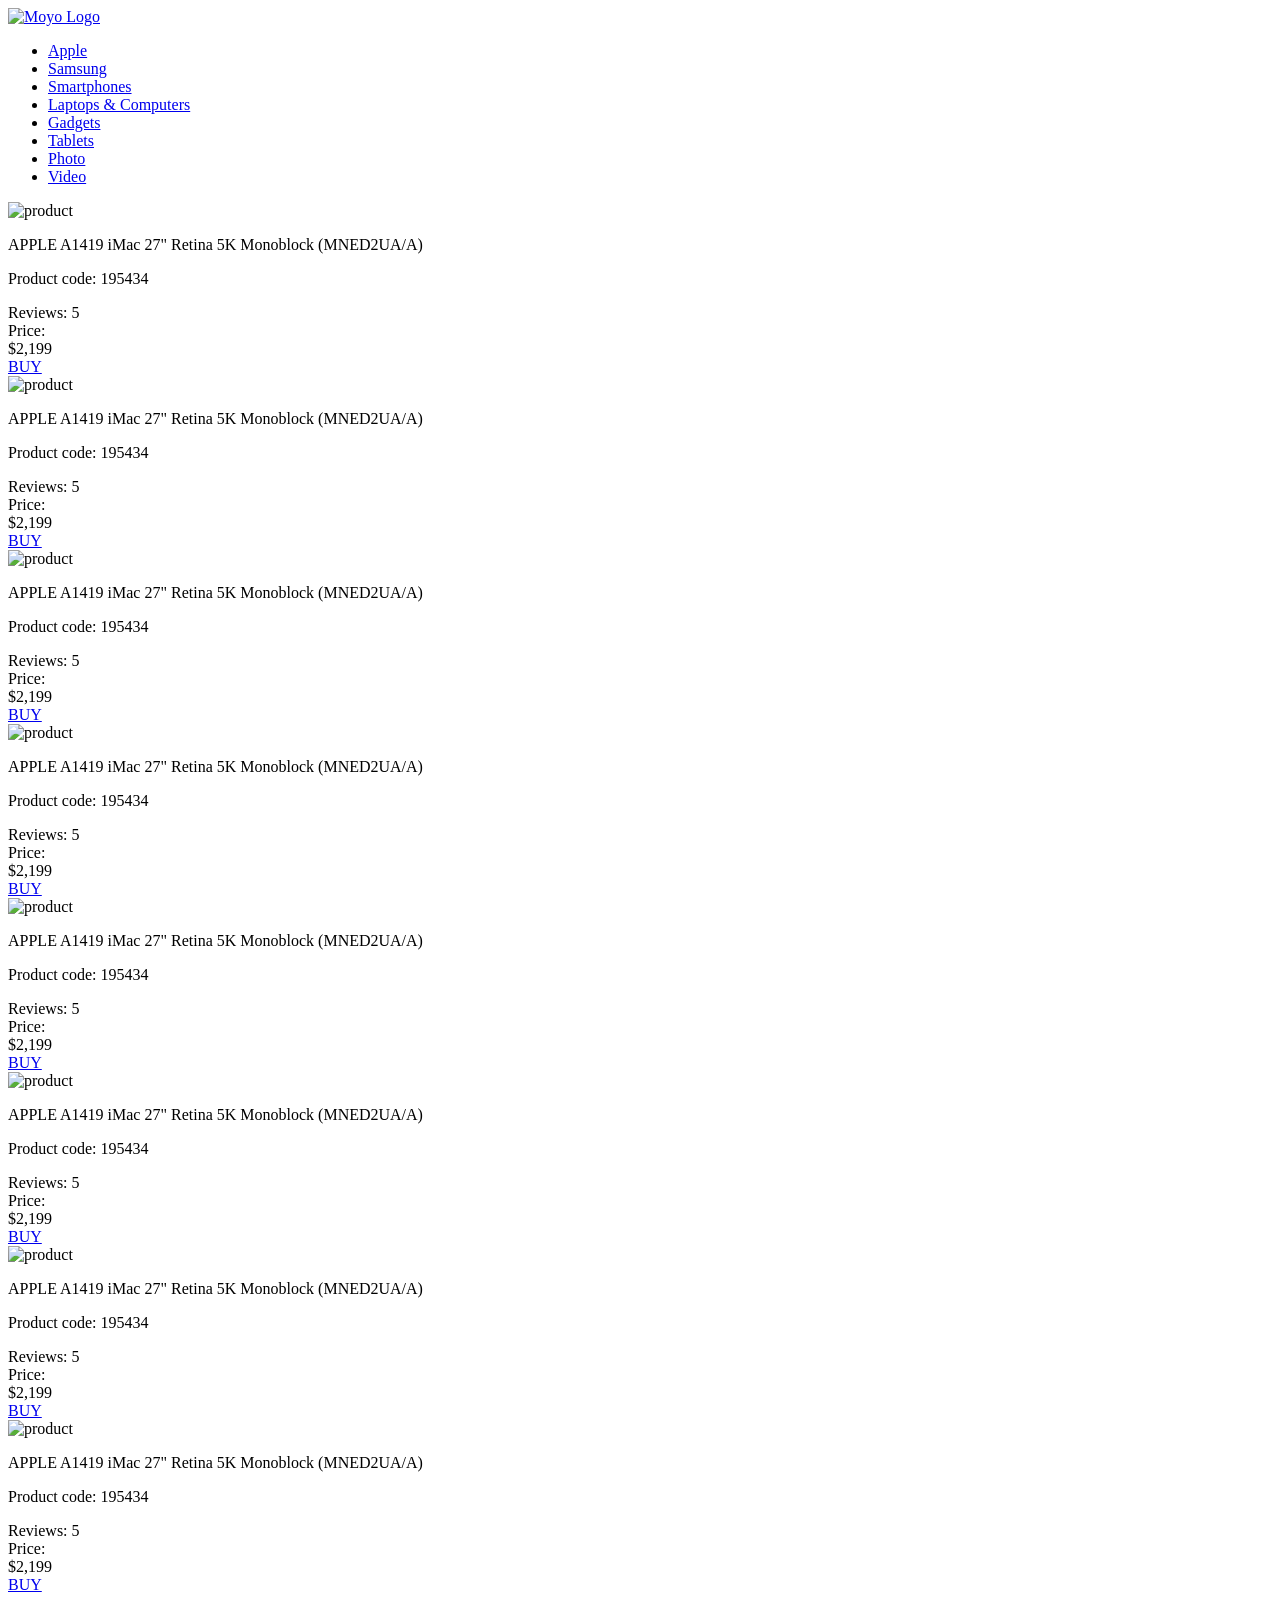
==== commit e7bab3e4: "fix#2" ====
--- a/src/index.html
+++ b/src/index.html
@@ -25,78 +25,89 @@
   <body>
     <!-- #region header -->
     <header class="header">
-      <a href="https://www.moyo.ua">
-        <img
-          src="images/logo.png"
-          alt="Moyo_logo"
-          class="logo"
+      <a
+        href="#top"
+        class="header__logo"
+      >
+        <img
+          src="./images/logo.png"
+          alt="Moyo Logo"
+          class="header__img"
         />
       </a>
+
       <nav class="nav">
         <ul class="nav__list">
           <li class="nav__item">
             <a
               href="#apple"
-              class="nav__link"
-            >
-              apple
-            </a>
-          </li>
+              class="is-active nav__link"
+            >
+              Apple
+            </a>
+          </li>
+
           <li class="nav__item">
             <a
               href="#samsung"
               class="nav__link"
             >
-              samsung
-            </a>
-          </li>
+              Samsung
+            </a>
+          </li>
+
           <li class="nav__item">
             <a
               href="#smartphones"
               class="nav__link"
             >
-              smartphones
-            </a>
-          </li>
+              Smartphones
+            </a>
+          </li>
+
           <li class="nav__item">
             <a
               href="#laptops&computers"
-              class="nav__link is-active"
+              class="nav__link"
               data-qa="nav-hover"
             >
-              laptops & computers
-            </a>
-          </li>
+              Laptops & Computers
+            </a>
+          </li>
+
           <li class="nav__item">
             <a
               href="#gadgets"
               class="nav__link"
             >
-              gadgets
-            </a>
-          </li>
+              Gadgets
+            </a>
+          </li>
+
           <li class="nav__item">
             <a
               href="#tablets"
               class="nav__link"
             >
-              tablets
-            </a>
-          </li>
+              Tablets
+            </a>
+          </li>
+
           <li class="nav__item">
             <a
               href="#photo"
               class="nav__link"
             >
-              photo
-            </a>
-          </li>
+              Photo
+            </a>
+          </li>
+
           <li class="nav__item">
             <a
               href="#video"
               class="nav__link"
             >
-              video
+              Video
             </a>
           </li>
         </ul>
@@ -105,9 +116,8 @@
     <!-- #endregion -->
     <!-- #region main -->
     <main class="catalog">
-      <!-- #region card 1 -->
       <div
-        class="card"
+        class="catalog__item card"
         data-qa="card"
       >
         <img
@@ -132,7 +142,7 @@
             <div class="stars__star"></div>
           </div>
 
-          <div class="card__reviews">Reviews: 5</div>
+          <div class="card__revies">Reviews: 5</div>
         </div>
 
         <div class="card__footer">
@@ -149,301 +159,279 @@
           BUY
         </a>
       </div>
-      <!-- #endregion -->
-      <!-- #region card 2 -->
-      <div class="card">
-        <img
-          src="./images/imac.jpeg"
-          alt="product"
-          class="card__img"
-        />
-
-        <div class="card__content">
-          <p class="card__content-title">
-            APPLE A1419 iMac 27" Retina 5K Monoblock (MNED2UA/A)
-          </p>
-          <p class="card__content-code">Product code: 195434</p>
-        </div>
-
-        <div class="card__rating-row">
-          <div class="stars stars--4">
-            <div class="stars__star"></div>
-            <div class="stars__star"></div>
-            <div class="stars__star"></div>
-            <div class="stars__star"></div>
-            <div class="stars__star"></div>
-          </div>
-
-          <div class="card__reviews">Reviews: 5</div>
-        </div>
-
-        <div class="card__footer">
-          <div class="card__price-label">Price:</div>
-
-          <div class="card__price-value">$2,199</div>
-        </div>
-
-        <a
-          href="#"
-          class="card__button"
-          data-qa="hover"
-        >
-          BUY
-        </a>
-      </div>
-      <!-- #endregion -->
-      <!-- #region card 3 -->
-      <div class="card">
-        <img
-          src="./images/imac.jpeg"
-          alt="product"
-          class="card__img"
-        />
-
-        <div class="card__content">
-          <p class="card__content-title">
-            APPLE A1419 iMac 27" Retina 5K Monoblock (MNED2UA/A)
-          </p>
-          <p class="card__content-code">Product code: 195434</p>
-        </div>
-
-        <div class="card__rating-row">
-          <div class="stars stars--4">
-            <div class="stars__star"></div>
-            <div class="stars__star"></div>
-            <div class="stars__star"></div>
-            <div class="stars__star"></div>
-            <div class="stars__star"></div>
-          </div>
-
-          <div class="card__reviews">Reviews: 5</div>
-        </div>
-
-        <div class="card__footer">
-          <div class="card__price-label">Price:</div>
-
-          <div class="card__price-value">$2,199</div>
-        </div>
-
-        <a
-          href="#"
-          class="card__button"
-          data-qa="hover"
-        >
-          BUY
-        </a>
-      </div>
-      <!-- #endregion -->
-      <!-- #region card 4 -->
-      <div class="card">
-        <img
-          src="./images/imac.jpeg"
-          alt="product"
-          class="card__img"
-        />
-
-        <div class="card__content">
-          <p class="card__content-title">
-            APPLE A1419 iMac 27" Retina 5K Monoblock (MNED2UA/A)
-          </p>
-          <p class="card__content-code">Product code: 195434</p>
-        </div>
-
-        <div class="card__rating-row">
-          <div class="stars stars--4">
-            <div class="stars__star"></div>
-            <div class="stars__star"></div>
-            <div class="stars__star"></div>
-            <div class="stars__star"></div>
-            <div class="stars__star"></div>
-          </div>
-
-          <div class="card__reviews">Reviews: 5</div>
-        </div>
-
-        <div class="card__footer">
-          <div class="card__price-label">Price:</div>
-
-          <div class="card__price-value">$2,199</div>
-        </div>
-
-        <a
-          href="#"
-          class="card__button"
-          data-qa="hover"
-        >
-          BUY
-        </a>
-      </div>
-      <!-- #endregion -->
-      <!-- #region card 5 -->
-      <div class="card">
-        <img
-          src="./images/imac.jpeg"
-          alt="product"
-          class="card__img"
-        />
-
-        <div class="card__content">
-          <p class="card__content-title">
-            APPLE A1419 iMac 27" Retina 5K Monoblock (MNED2UA/A)
-          </p>
-          <p class="card__content-code">Product code: 195434</p>
-        </div>
-
-        <div class="card__rating-row">
-          <div class="stars stars--4">
-            <div class="stars__star"></div>
-            <div class="stars__star"></div>
-            <div class="stars__star"></div>
-            <div class="stars__star"></div>
-            <div class="stars__star"></div>
-          </div>
-
-          <div class="card__reviews">Reviews: 5</div>
-        </div>
-
-        <div class="card__footer">
-          <div class="card__price-label">Price:</div>
-
-          <div class="card__price-value">$2,199</div>
-        </div>
-
-        <a
-          href="#"
-          class="card__button"
-          data-qa="hover"
-        >
-          BUY
-        </a>
-      </div>
-      <!-- #endregion -->
-      <!-- #region card 6 -->
-      <div class="card">
-        <img
-          src="./images/imac.jpeg"
-          alt="product"
-          class="card__img"
-        />
-
-        <div class="card__content">
-          <p class="card__content-title">
-            APPLE A1419 iMac 27" Retina 5K Monoblock (MNED2UA/A)
-          </p>
-          <p class="card__content-code">Product code: 195434</p>
-        </div>
-
-        <div class="card__rating-row">
-          <div class="stars stars--4">
-            <div class="stars__star"></div>
-            <div class="stars__star"></div>
-            <div class="stars__star"></div>
-            <div class="stars__star"></div>
-            <div class="stars__star"></div>
-          </div>
-
-          <div class="card__reviews">Reviews: 5</div>
-        </div>
-
-        <div class="card__footer">
-          <div class="card__price-label">Price:</div>
-
-          <div class="card__price-value">$2,199</div>
-        </div>
-
-        <a
-          href="#"
-          class="card__button"
-          data-qa="hover"
-        >
-          BUY
-        </a>
-      </div>
-      <!-- #endregion -->
-      <!-- #region card 7 -->
-      <div class="card">
-        <img
-          src="./images/imac.jpeg"
-          alt="product"
-          class="card__img"
-        />
-
-        <div class="card__content">
-          <p class="card__content-title">
-            APPLE A1419 iMac 27" Retina 5K Monoblock (MNED2UA/A)
-          </p>
-          <p class="card__content-code">Product code: 195434</p>
-        </div>
-
-        <div class="card__rating-row">
-          <div class="stars stars--4">
-            <div class="stars__star"></div>
-            <div class="stars__star"></div>
-            <div class="stars__star"></div>
-            <div class="stars__star"></div>
-            <div class="stars__star"></div>
-          </div>
-
-          <div class="card__reviews">Reviews: 5</div>
-        </div>
-
-        <div class="card__footer">
-          <div class="card__price-label">Price:</div>
-
-          <div class="card__price-value">$2,199</div>
-        </div>
-
-        <a
-          href="#"
-          class="card__button"
-          data-qa="hover"
-        >
-          BUY
-        </a>
-      </div>
-      <!-- #endregion -->
-      <!-- #region card 8 -->
-      <div class="card">
-        <img
-          src="./images/imac.jpeg"
-          alt="product"
-          class="card__img"
-        />
-
-        <div class="card__content">
-          <p class="card__content-title">
-            APPLE A1419 iMac 27" Retina 5K Monoblock (MNED2UA/A)
-          </p>
-          <p class="card__content-code">Product code: 195434</p>
-        </div>
-
-        <div class="card__rating-row">
-          <div class="stars stars--4">
-            <div class="stars__star"></div>
-            <div class="stars__star"></div>
-            <div class="stars__star"></div>
-            <div class="stars__star"></div>
-            <div class="stars__star"></div>
-          </div>
-
-          <div class="card__reviews">Reviews: 5</div>
-        </div>
-
-        <div class="card__footer">
-          <div class="card__price-label">Price:</div>
-
-          <div class="card__price-value">$2,199</div>
-        </div>
-
-        <a
-          href="#"
-          class="card__button"
-          data-qa="hover"
-        >
-          BUY
-        </a>
-      </div>
-      <!-- #endregion -->
+      <div class="catalog__item card">
+        <img
+          src="./images/imac.jpeg"
+          alt="product"
+          class="card__img"
+        />
+
+        <div class="card__content">
+          <p class="card__content-title">
+            APPLE A1419 iMac 27" Retina 5K Monoblock (MNED2UA/A)
+          </p>
+          <p class="card__content-code">Product code: 195434</p>
+        </div>
+
+        <div class="card__rating-row">
+          <div class="stars stars--4">
+            <div class="stars__star"></div>
+            <div class="stars__star"></div>
+            <div class="stars__star"></div>
+            <div class="stars__star"></div>
+            <div class="stars__star"></div>
+          </div>
+
+          <div class="card__revies">Reviews: 5</div>
+        </div>
+
+        <div class="card__footer">
+          <div class="card__price-label">Price:</div>
+
+          <div class="card__price-value">$2,199</div>
+        </div>
+
+        <a
+          href="#"
+          class="card__button"
+        >
+          BUY
+        </a>
+      </div>
+      <div class="catalog__item card">
+        <img
+          src="./images/imac.jpeg"
+          alt="product"
+          class="card__img"
+        />
+
+        <div class="card__content">
+          <p class="card__content-title">
+            APPLE A1419 iMac 27" Retina 5K Monoblock (MNED2UA/A)
+          </p>
+          <p class="card__content-code">Product code: 195434</p>
+        </div>
+
+        <div class="card__rating-row">
+          <div class="stars stars--4">
+            <div class="stars__star"></div>
+            <div class="stars__star"></div>
+            <div class="stars__star"></div>
+            <div class="stars__star"></div>
+            <div class="stars__star"></div>
+          </div>
+
+          <div class="card__revies">Reviews: 5</div>
+        </div>
+
+        <div class="card__footer">
+          <div class="card__price-label">Price:</div>
+
+          <div class="card__price-value">$2,199</div>
+        </div>
+
+        <a
+          href="#"
+          class="card__button"
+        >
+          BUY
+        </a>
+      </div>
+      <div class="catalog__item card">
+        <img
+          src="./images/imac.jpeg"
+          alt="product"
+          class="card__img"
+        />
+
+        <div class="card__content">
+          <p class="card__content-title">
+            APPLE A1419 iMac 27" Retina 5K Monoblock (MNED2UA/A)
+          </p>
+          <p class="card__content-code">Product code: 195434</p>
+        </div>
+
+        <div class="card__rating-row">
+          <div class="stars stars--4">
+            <div class="stars__star"></div>
+            <div class="stars__star"></div>
+            <div class="stars__star"></div>
+            <div class="stars__star"></div>
+            <div class="stars__star"></div>
+          </div>
+
+          <div class="card__revies">Reviews: 5</div>
+        </div>
+
+        <div class="card__footer">
+          <div class="card__price-label">Price:</div>
+
+          <div class="card__price-value">$2,199</div>
+        </div>
+
+        <a
+          href="#"
+          class="card__button"
+        >
+          BUY
+        </a>
+      </div>
+      <div class="catalog__item card">
+        <img
+          src="./images/imac.jpeg"
+          alt="product"
+          class="card__img"
+        />
+
+        <div class="card__content">
+          <p class="card__content-title">
+            APPLE A1419 iMac 27" Retina 5K Monoblock (MNED2UA/A)
+          </p>
+          <p class="card__content-code">Product code: 195434</p>
+        </div>
+
+        <div class="card__rating-row">
+          <div class="stars stars--4">
+            <div class="stars__star"></div>
+            <div class="stars__star"></div>
+            <div class="stars__star"></div>
+            <div class="stars__star"></div>
+            <div class="stars__star"></div>
+          </div>
+
+          <div class="card__revies">Reviews: 5</div>
+        </div>
+
+        <div class="card__footer">
+          <div class="card__price-label">Price:</div>
+
+          <div class="card__price-value">$2,199</div>
+        </div>
+
+        <a
+          href="#"
+          class="card__button"
+        >
+          BUY
+        </a>
+      </div>
+      <div class="catalog__item card">
+        <img
+          src="./images/imac.jpeg"
+          alt="product"
+          class="card__img"
+        />
+
+        <div class="card__content">
+          <p class="card__content-title">
+            APPLE A1419 iMac 27" Retina 5K Monoblock (MNED2UA/A)
+          </p>
+          <p class="card__content-code">Product code: 195434</p>
+        </div>
+
+        <div class="card__rating-row">
+          <div class="stars stars--4">
+            <div class="stars__star"></div>
+            <div class="stars__star"></div>
+            <div class="stars__star"></div>
+            <div class="stars__star"></div>
+            <div class="stars__star"></div>
+          </div>
+
+          <div class="card__revies">Reviews: 5</div>
+        </div>
+
+        <div class="card__footer">
+          <div class="card__price-label">Price:</div>
+
+          <div class="card__price-value">$2,199</div>
+        </div>
+
+        <a
+          href="#"
+          class="card__button"
+        >
+          BUY
+        </a>
+      </div>
+      <div class="catalog__item card">
+        <img
+          src="./images/imac.jpeg"
+          alt="product"
+          class="card__img"
+        />
+
+        <div class="card__content">
+          <p class="card__content-title">
+            APPLE A1419 iMac 27" Retina 5K Monoblock (MNED2UA/A)
+          </p>
+          <p class="card__content-code">Product code: 195434</p>
+        </div>
+
+        <div class="card__rating-row">
+          <div class="stars stars--4">
+            <div class="stars__star"></div>
+            <div class="stars__star"></div>
+            <div class="stars__star"></div>
+            <div class="stars__star"></div>
+            <div class="stars__star"></div>
+          </div>
+
+          <div class="card__revies">Reviews: 5</div>
+        </div>
+
+        <div class="card__footer">
+          <div class="card__price-label">Price:</div>
+
+          <div class="card__price-value">$2,199</div>
+        </div>
+
+        <a
+          href="#"
+          class="card__button"
+        >
+          BUY
+        </a>
+      </div>
+      <div class="catalog__item card">
+        <img
+          src="./images/imac.jpeg"
+          alt="product"
+          class="card__img"
+        />
+
+        <div class="card__content">
+          <p class="card__content-title">
+            APPLE A1419 iMac 27" Retina 5K Monoblock (MNED2UA/A)
+          </p>
+          <p class="card__content-code">Product code: 195434</p>
+        </div>
+
+        <div class="card__rating-row">
+          <div class="stars stars--4">
+            <div class="stars__star"></div>
+            <div class="stars__star"></div>
+            <div class="stars__star"></div>
+            <div class="stars__star"></div>
+            <div class="stars__star"></div>
+          </div>
+
+          <div class="card__revies">Reviews: 5</div>
+        </div>
+
+        <div class="card__footer">
+          <div class="card__price-label">Price:</div>
+
+          <div class="card__price-value">$2,199</div>
+        </div>
+
+        <a
+          href="#"
+          class="card__button"
+        >
+          BUY
+        </a>
+      </div>
     </main>
     <!-- #endregion -->
   </body>
